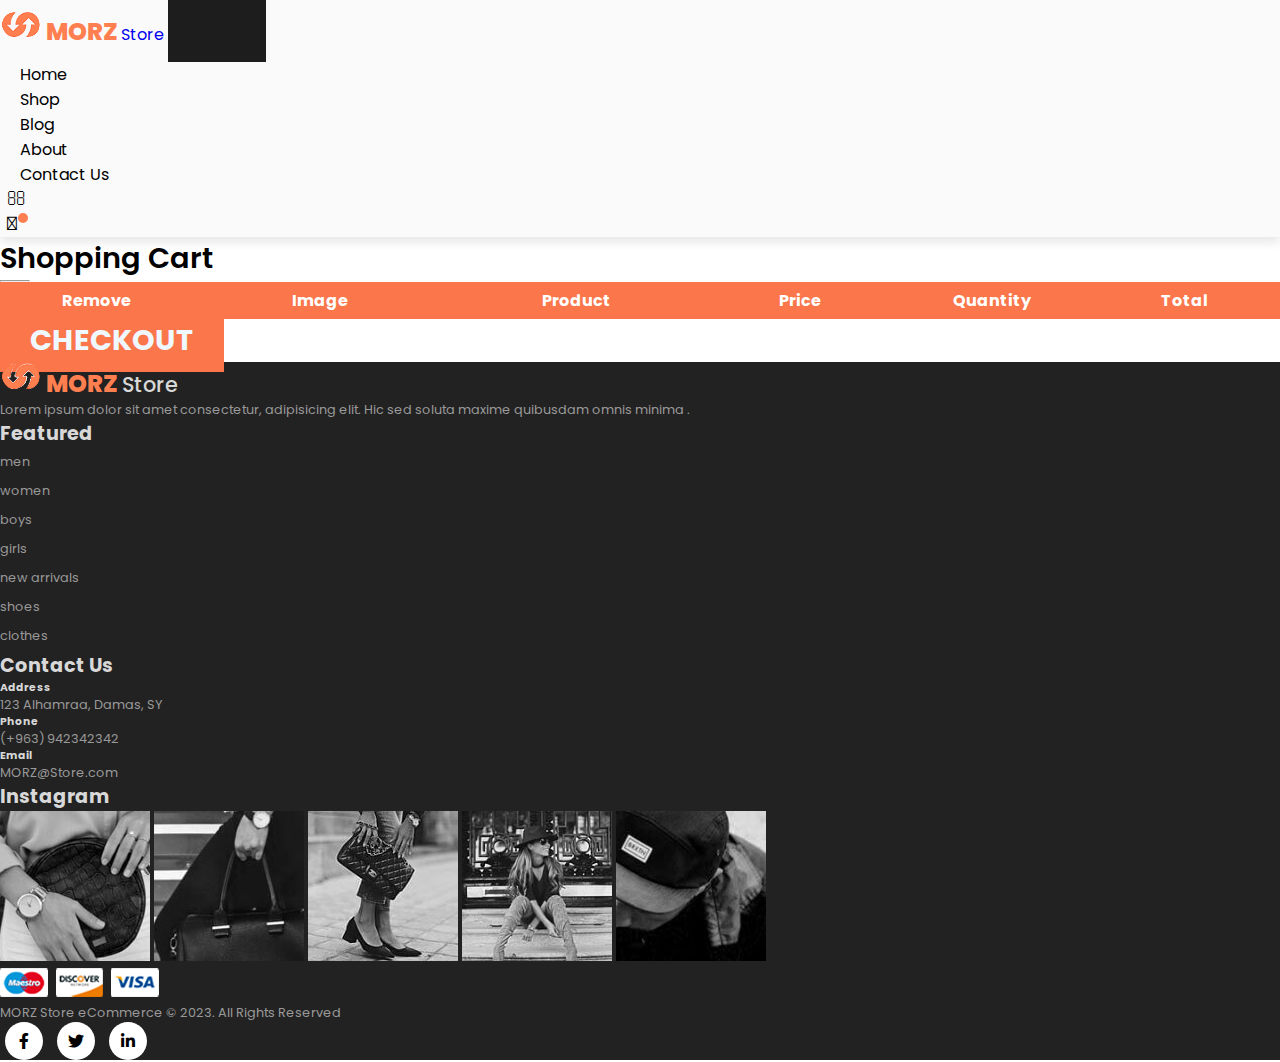
==== cart.html @ c1495f5b "Add files via upload" ====
<!DOCTYPE html>
<html lang="en">

    <head>
        <meta charset="UTF-8">
        <meta http-equiv="X-UA-Compatible" content="IE=edge">
        <meta name="viewport" content="width=device-width, initial-scale=1.0">
        <title>Cart</title>
        <link rel="icon" href="img/MLOGO.png">
        <link rel="stylesheet" href="https://stackpath.bootstrapcdn.com/bootstrap/4.1.3/css/bootstrap.min.css"
            integrity="sha384-MCw98/SFnGE8fJT3GXwEOngsV7Zt27NXFoaoApmYm81iuXoPkFOJwJ8ERdknLPMO" crossorigin="anonymous">

        <link rel="stylesheet" href="https://pro.fontawesome.com/releases/v5.10.0/css/all.css" />

        <link rel="stylesheet" href="style.css">
    </head>

    <body>
        <nav class="navbar navbar-expand-lg navbar-light py-3 fixed-top">
            <div class="container">
                <a href="index.html"><img class="img-fluid" src="img/MLOGO2.png" alt=""></a>
                <a class="navbar-brand" href="index.html"><span>MORZ</span> Store</a>
                <button class="navbar-toggler" type="button" data-bs-toggle="collapse" data-bs-target="#navbarSupportedContent" aria-controls="navbarSupportedContent" aria-expanded="false" aria-label="Toggle navigation">
                <span><i id="bar" class="fas fa-bars"></i></span>
                </button>
                <div class="collapse navbar-collapse" id="navbarSupportedContent">
                    <ul class="navbar-nav ml-auto">
                        <li class="nav-item">
                            <a class="nav-link" href="index.html">Home</a>
                        </li>
                        <li class="nav-item active">
                            <a class="nav-link" href="shop.html">Shop</a>
                        </li>
                        <li class="nav-item">
                            <a class="nav-link" href="#">Blog</a>
                        </li>
                        <li class="nav-item">
                            <a class="nav-link" href="#">About</a>
                        </li>
                        <li class="nav-item">
                            <a class="nav-link" href="#">Contact Us</a>
                        </li>
                        <li class="nav-item">
                            <i class="fal fa-search"></i>
                        </li>
                        <li class="nav-item">
                            <a href="cart.html"><i class="fal fa-shopping-bag"></i><span class="badge"> </span></a>
                        </li>
                    </ul>
                </div>
            </div>
        </nav>

        <section id="featured" class="pt-5 mt-5 container">
            <h2 class="font-weight-bold pt-5">Shopping Cart</h2>
            <hr>
        </section>

        <section id="cart-container" class="container my-5">
                <table width="100%" class="p-table" id="shopTable">
                    <thead>
                        <tr>
                           
                            <td>Remove</td>
                            <td>Image</td>
                            <td>Product</td>
                            <td>Price</td>
                            <td>Quantity</td>
                            <td>Total</td>
                        </tr>
                    </thead>
                    <tbody class="products">
                        
                    </tbody>
                </table>
                
                <div class="noProducts"></div>
        </section>
        <div class="container">
            <a href="checkout.html" class="c-btn mt-4">Checkout</a>
        </div>

        <footer class="mt-5 py-5">
            <div class="row container mx-auto pt-5">
                <div class="footer-one col-lg-3 col-md-6 col-12 mb-3">
                    <a href="index.html"><img class="img-fluid" src="img/MLOGO2.png" alt=""></a>
                    <a class="brand" href="index.html"><span>MORZ</span> Store</a>
                    <p class="pt-3">Lorem ipsum dolor sit amet consectetur, adipisicing elit. Hic sed soluta maxime quibusdam omnis minima .</p>
                </div>
                <div class="footer-one col-lg-3 col-md-6 col-12 mb-3">
                    <h5 class="pb-2">Featured</h5>
                    <ul class="text-uppercase list-unstyled">
                        <li><a href="#">men</a></li>
                        <li><a href="#">women</a></li>
                        <li><a href="#">boys</a></li>
                        <li><a href="#">girls</a></li>
                        <li><a href="#">new arrivals</a></li>
                        <li><a href="#">shoes</a></li>
                        <li><a href="#">clothes</a></li>
                    </ul>
                </div>
                <div class="footer-one col-lg-3 col-md-6 col-12 ">
                    <h5 class="pb-2">Contact Us</h5>
                    <div>
                        <h6 class="text-uppercase">Address</h6>
                        <p>123 Alhamraa, Damas, SY</p>
                    </div>
                    <div>
                        <h6 class="text-uppercase">Phone</h6>
                        <p> (+963) 942342342</p>
                    </div>
                    <div>
                        <h6 class="text-uppercase">Email</h6>
                        <p>MORZ@Store.com</p>
                    </div>
                </div>
                <div class="footer-one col-lg-3 col-md-6 col-12">
                    <h5 class="pb-2">Instagram</h5>
                    <div class="row">
                        <img class="img-fluid w-25 h-100 m-2" src="img/insta/1.jpg" alt="">
                        <img class="img-fluid w-25 h-100 m-2" src="img/insta/2.jpg" alt="">
                        <img class="img-fluid w-25 h-100 m-2" src="img/insta/3.jpg" alt="">
                        <img class="img-fluid w-25 h-100 m-2" src="img/insta/4.jpg" alt="">
                        <img class="img-fluid w-25 h-100 m-2" src="img/insta/5.jpg" alt="">
                    </div>
                </div>
            </div>
            <div class="copyright mt-5">
                <div class="row container mx-auto mb-4">
                    <div class="col-lg-3 col-md-6 col-12">
                        <img src="img/payment.png" alt="">
                    </div>
                    <div class="col-lg-4 col-md-6 col-12">
                        <p>MORZ Store eCommerce © 2023. All Rights Reserved</p>
                    </div>
                    <div class="col-lg-4 col-md-6 col-12 text-nowrap mb-2">
                        <a href="#"><i class="fab fa-facebook-f"></i></a>
                        <a href="#"><i class="fab fa-twitter"></i></a>
                        <a href="#"><i class="fab fa-linkedin-in"></i></a>
                    </div>
                </div>
            </div>
        </footer>

        <script src="https://cdn.jsdelivr.net/npm/@popperjs/core@2.9.1/dist/umd/popper.min.js"
            integrity="sha384-SR1sx49pcuLnqZUnnPwx6FCym0wLsk5JZuNx2bPPENzswTNFaQU1RDvt3wT4gWFG"
            crossorigin="anonymous"></script>
        <script src="https://cdn.jsdelivr.net/npm/bootstrap@5.0.0-beta3/dist/js/bootstrap.min.js"
            integrity="sha384-j0CNLUeiqtyaRmlzUHCPZ+Gy5fQu0dQ6eZ/xAww941Ai1SxSY+0EQqNXNE6DZiVc"
            crossorigin="anonymous"></script>
            <script src="./js/cart.js"></script>
            <script src="./js/script.js"></script>
<script src="https://cdnjs.cloudflare.com/ajax/libs/jquery/3.3.1/jquery.min.js"></script>
    </body>

</html>
---- style.css ----
@import url("https://fonts.googleapis.com/css2?family=Poppins:wght@100;200;300;400;500;600;700;800;900&display=swap");
* {
  margin: 0;
  padding: 0;
  box-sizing: border-box;
}

body {
  font-family: "Poppins", sans-serif;
}

h1 {
  font-size: 2.5rem;
  font-weight: 700;
}

h2 {
  font-size: 1.8rem;
  font-weight: 600;
}

h3 {
  font-size: 1.4rem;
  font-weight: 800;
}

h4 {
  font-size: 1.1rem;
  font-weight: 600;
}

h5 {
  font-size: 1rem;
  font-weight: 400;
  color: #1d1d1d;
}

h6 {
  color: #d8d8d8;
}
a , a:hover {
  text-decoration: none;
}
button ,.s-btn {
  font-size: 1.8rem;
  font-weight: 700;
  outline: none;
  border: none;
  background-color: #1d1d1d;
  color: aliceblue;
  padding: 12px 30px;
  cursor: pointer;
  text-transform: uppercase;
}
button:hover,
.s-btn:hover {
  color: aliceblue;
  background-color: #3a3a3a;
}
hr {
  width: 30px;
  height: 2px;
  background-color: #fb774b;
}
.star {
  padding: 10px 0;
}
.star i {
  font-size: 0.8rem;
  color: goldenrod;
}

/* * ... Nav Style  ...* */
.navbar {
  font-size: 1rem;
  background-color: #fafafa;
  top: 0;
  left: 0;
  box-shadow: 0 5px 10px rgba(0, 0, 0, 0.1);
}
.navbar-brand span {
  font-weight: 800;
  color: coral;
  font-size: 1.5rem;
}
.navbar-light .navbar-nav .nav-link {
  padding: 0 20px;
  color: black;
  transition: 0.3s ease;
}
.navbar-light .navbar-nav .nav-link:hover,
.navbar-light .navbar-nav .nav-link.active,
.navbar i:hover,
.navbar i.active {
  color: coral;
}
.navbar i{
  font-size: 1.2rem;
  padding: 0 7px;
  cursor: pointer;
  font-weight: 500;
  transition: 0.3s ease;
}
#navbarSupportedContent > ul > li:nth-child(7) > a {
  color: #000;
  position: relative;
}
#navbarSupportedContent > ul > li:nth-child(7) > a span{
  width: 10px;
  height: 10px;
  border-radius: 50%;
  background-color: coral;
  position: absolute;
  top: 0;
  left: 75%;
}
/* * ... Mobile Nav Style  ...* */ 
.navbar-light .navbar-toggler {
  border: none;
  outline: none;
}
#bar {
  font-size: 1.5rem;
  padding: 7px;
  cursor: pointer;
  font-weight: 500;
  transition: 0.3s ease;
  color: black;
}
#bar:hover,
#bar.active {
  color: #fff;
}
@media only screen and (max-width:991px){
  body  > nav > div > button:hover,
  body  > nav > div > button:focus {
    background-color: #fb774b;
  }
  body  > nav > div > button:hover #bar,
  body  > nav > div > button:focus #bar {
    color: #fff;
  }
  #navbarSupportedContent > ul {
    margin: 1rem;
    justify-content: center;
    align-items: center;
    text-align: center;
  }
  #navbarSupportedContent > ul > li {
    display: inline-block;
    width: 100%;
    text-align: center;
  }
  #navbarSupportedContent > ul > li > a,
  #navbarSupportedContent > ul > li > i
  {
    display: block;
    padding: 10px 0;
    width: 80%;
    margin: auto;
  }
  #navbarSupportedContent > ul > li > a:hover,
  #navbarSupportedContent > ul > li > i:hover
  {
    background-color: #fb774b;
    color: #fff;
    
  }
  #navbarSupportedContent > ul > li:nth-child(7) > a span{
    top: 10px;
    left: 52%;
  }
}

/* * ... Home Section  ...* */
#home {
  background-image: url("img/back.jpg");
  width: 100%;
  height: 100vh;
  background-size: cover;
  background-position: top 60px center;
  display: flex;
  flex-direction: column;
  justify-content: center;
  align-items: flex-start;

}
#home span {
  color: coral;
}

/* * ... New Section ...* */

#new .one img {
  width: 100%;
  height: 100%;
  background-position: center center;
  background-repeat: no-repeat;
  background-size: cover;
  position: relative;
}
#new .one .details {
  position: absolute;
  width: 100%;
  height: 100%;
  top: 0;
  left: 0;
  transition: 0.3s ease;
}
#new .one:hover .details {
  cursor: pointer;
  background-color: rgba(245, 178, 178, 0.7);
}
#new .one .details button {
  display: inline-block;
  font-size: 14px;
  font-weight: 500;
  color: #2a2a2a;
  background: none;
  text-transform: uppercase;
  border-bottom: 1px solid #2a2a2a;
  padding: 2.5px;
  transform: translateY(70px);
  transition: 0.3s ease;
}
#new .one .details button:hover {
  color: #fff;
  border-bottom: 1px solid #fff;
}
#new .one:nth-child(1) .details {
  display: flex;
  justify-content: center;
  flex-direction: column;
  align-items: flex-start;
  text-align: start;
}
#new .one:nth-child(2) .details {
  display: flex;
  justify-content: center;
  flex-direction: column;
  align-items: center;
  text-align: center;
}
#new .one:nth-child(3) .details {
  display: flex;
  justify-content: center;
  flex-direction: column;
  align-items: flex-end;
  text-align: end;
}

/* * ... Products Section ...* */
.product {
  cursor: pointer;
  margin-bottom: 2rem;
}
.product img {
  transition: 0.3s all;
}
.product:hover img {
  opacity: 0.7;
}
.product .buy-btn {
  background-color: #fb774b;
  transform: translateY(20px);
  opacity: 0;
  transition: 0.3s all;
}
.product:hover .buy-btn {
  transform: translateY(0);
  opacity: 1;
}
#banner {
  background-image: url("img/banner/2.jpg");
  width: 100%;
  height: 60vh;
  background-size: cover;
  background-position: top 70px center;
  background-repeat: no-repeat;
  background-attachment: fixed;
  display: flex;
  flex-direction: column;
  justify-content: center;
  align-items: flex-start;
}
#banner h4 {
  color: #D8D8D8;
}
#banner h1 {
  color: #fff;
}
#banner button {
  background-color: #fb774b;
}
footer {
  background-color: #222222;
}
footer .footer-one .brand {
  
  font-weight: 500;
  color: #D8D8D8;
  font-size: 1.3rem;
}
footer .footer-one span {
  font-weight: 800;
  color: coral;
  font-size: 1.5rem;
}
footer h5 {
  color: #D8D8D8;
  font-weight: 700;
  font-size: 1.2rem;
}
footer li {
  padding-bottom: 4px;
}
footer li a {
  font-size: 0.8rem;
  color: #999;
}
footer li a:hover {
  color: #D8D8D8;
}
footer p {
  color: #999;
  font-size: 0.8rem;
}
footer .copyright a {
  color: #000;
  width: 38px;
  height: 38px;
  background-color: #fff;
  display: inline-block;
  text-align: center;
  line-height: 40px;
  border-radius: 50%;
  transition: 0.3s ease;
  margin: 0 5px;

}
footer .copyright a:hover {
  color: #fff;
  background-color: #fb774b;
}

/* Cart */

#cart-container table {
  border-collapse: collapse;
  width: 100%;
  table-layout: fixed;
}
#cart-container table thead {
  font-weight: 700;
}
#cart-container table thead td {
  background-color: #fb774b;
  color: #fff;
  border: none;
  padding: 6px 0;
}
#cart-container table td {
  border: 1px solid #b6b3b3;
  text-align: center;
} 
#cart-container table td:nth-child(1) {
  width: 15%;
}
#cart-container table td:nth-child(2),
#cart-container table td:nth-child(3) {
  width: 20%;
}
#cart-container table td:nth-child(4),
#cart-container table td:nth-child(5),
#cart-container table td:nth-child(6)
{
  width: 15%;
}
#cart-container table td:nth-child(5) input{
  display: block;
  width: 50px;
  margin: auto;
}
#cart-container table tbody img {
  width: 100px;
  height: 80px;
  object-fit: cover;
}
#cart-container table i {
  color: #8d8c89;
}
#cart-container .noProducts p{
  background-color: #fb774b;
  color: #fff;
  padding: 6px 15px;
  font-weight: 700;
}
.c-btn {
  font-size: 1.8rem;
  font-weight: 700;
  outline: none;
  border: none;
  background-color: #fb774b;
  color: aliceblue;
  padding: 12px 30px;
  cursor: pointer;
  text-transform: uppercase;
}
.c-btn:hover {
  color: aliceblue;
  background-color: #3a3a3a;
}
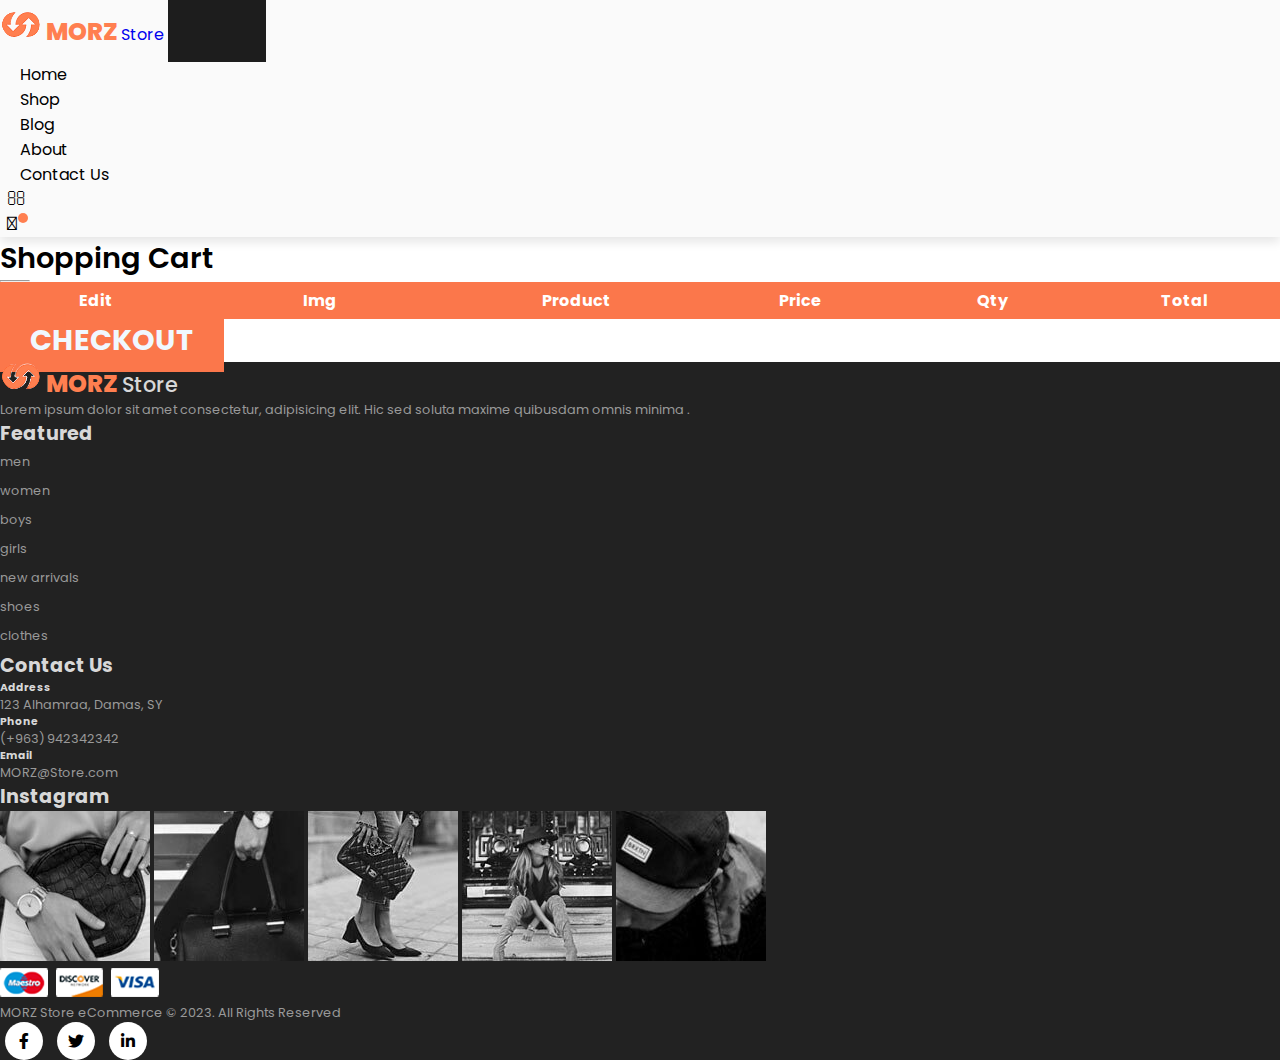
==== commit 1968bca9: "Add files via upload" ====
--- a/cart.html
+++ b/cart.html
@@ -61,11 +61,11 @@
                     <thead>
                         <tr>
                            
-                            <td>Remove</td>
-                            <td>Image</td>
+                            <td>Edit</td>
+                            <td>Img</td>
                             <td>Product</td>
                             <td>Price</td>
-                            <td>Quantity</td>
+                            <td>Qty</td>
                             <td>Total</td>
                         </tr>
                     </thead>
